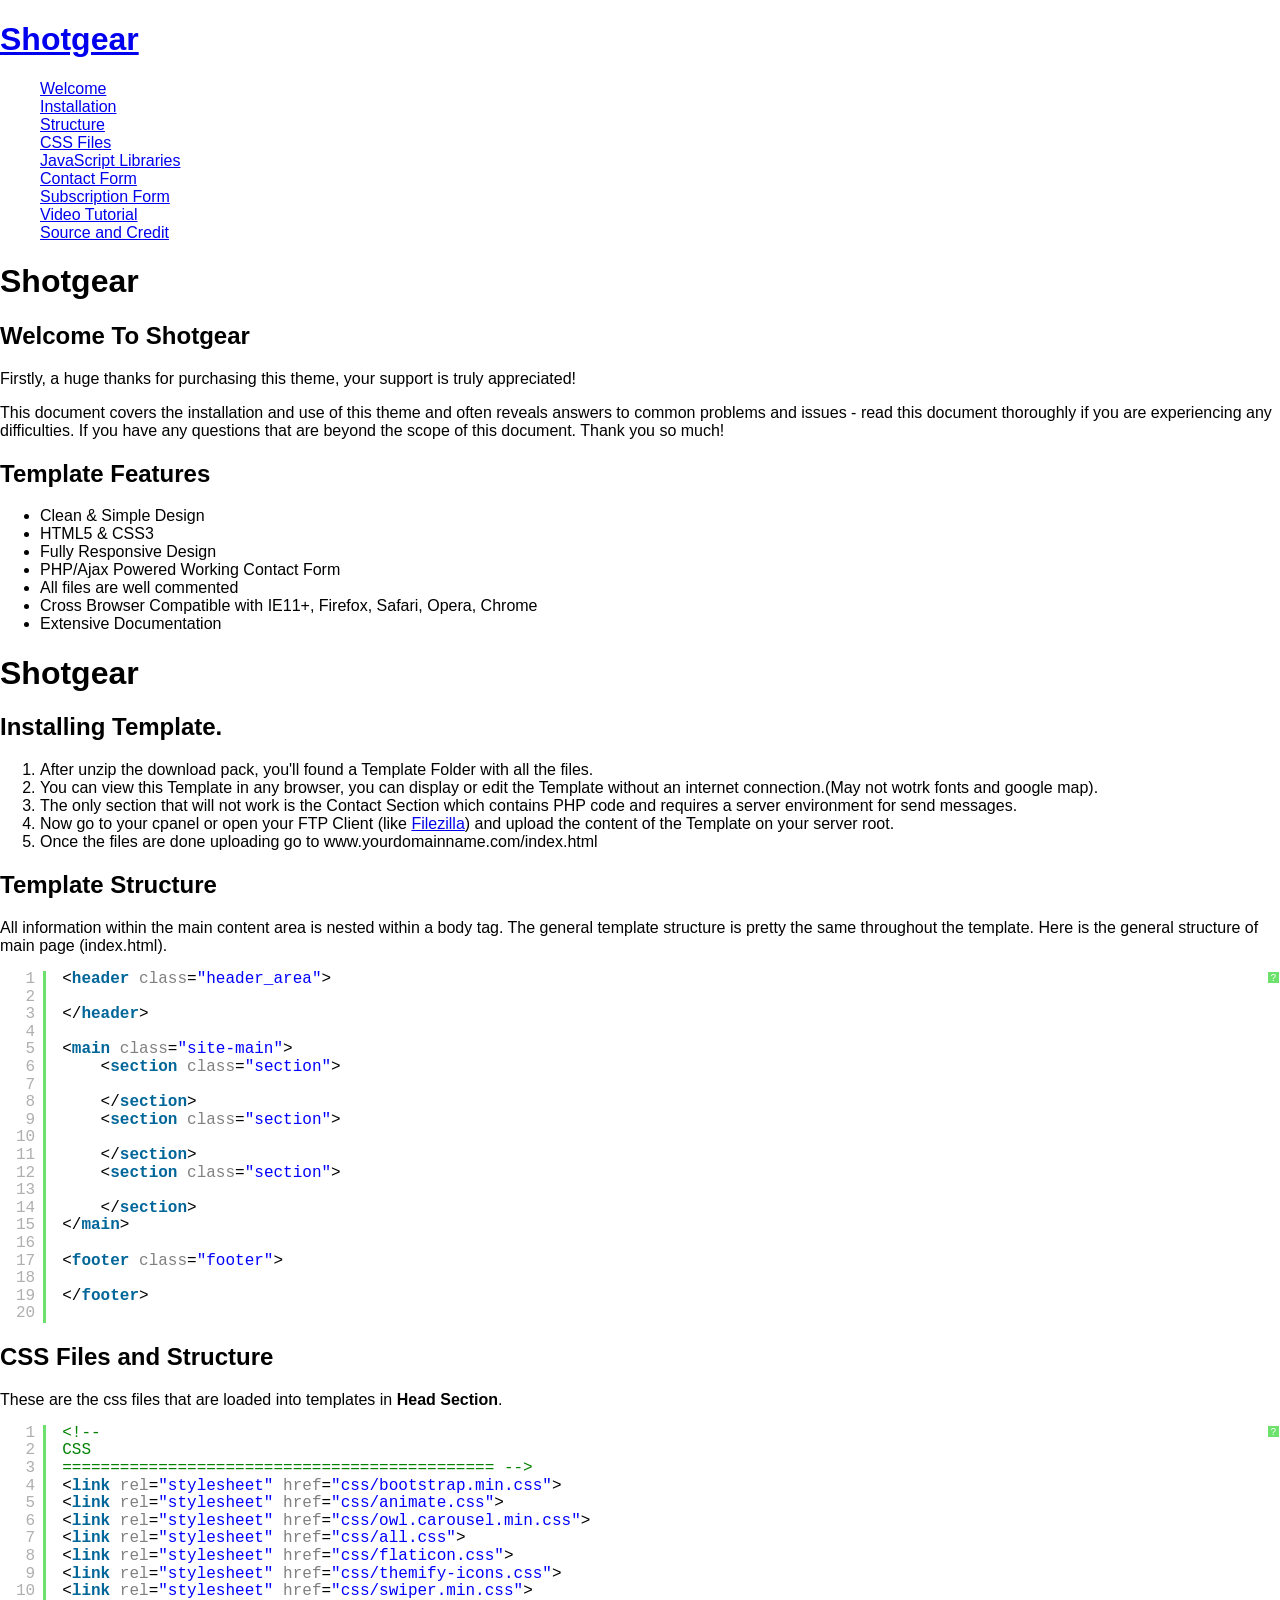
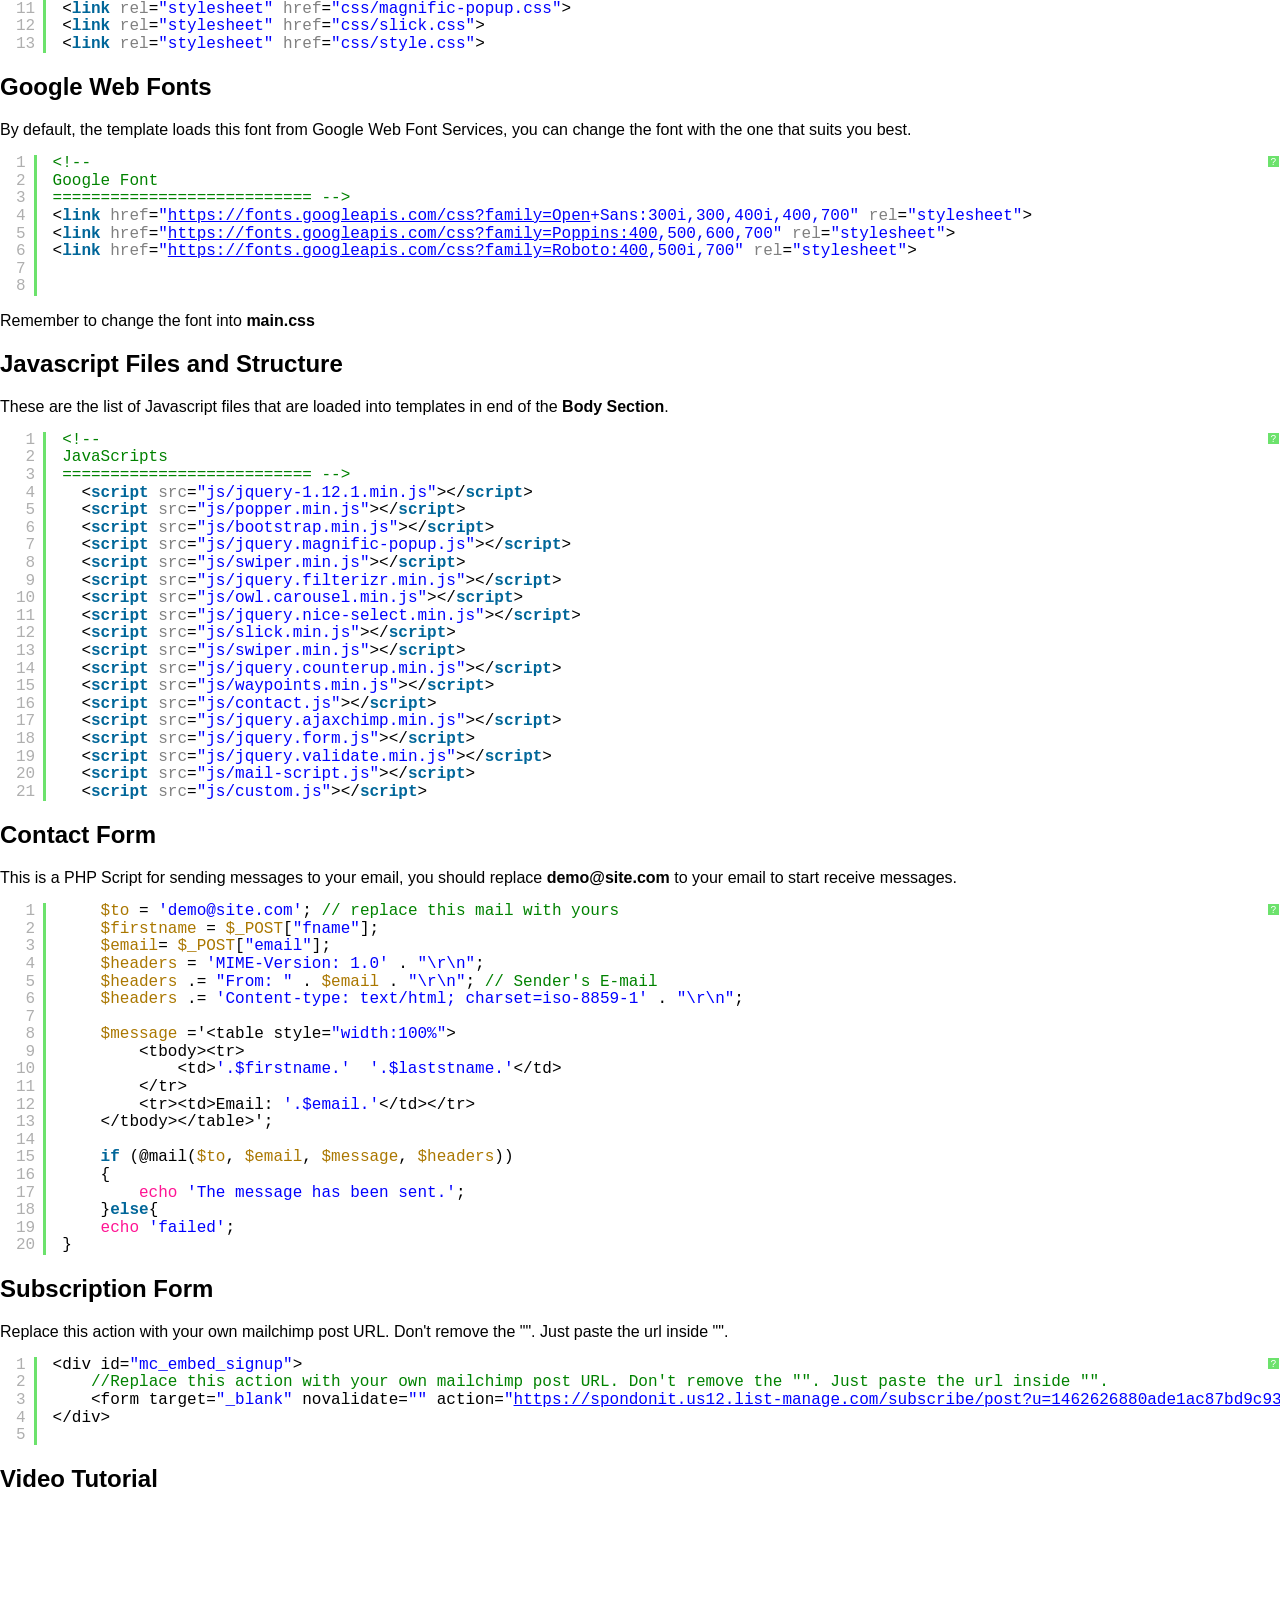
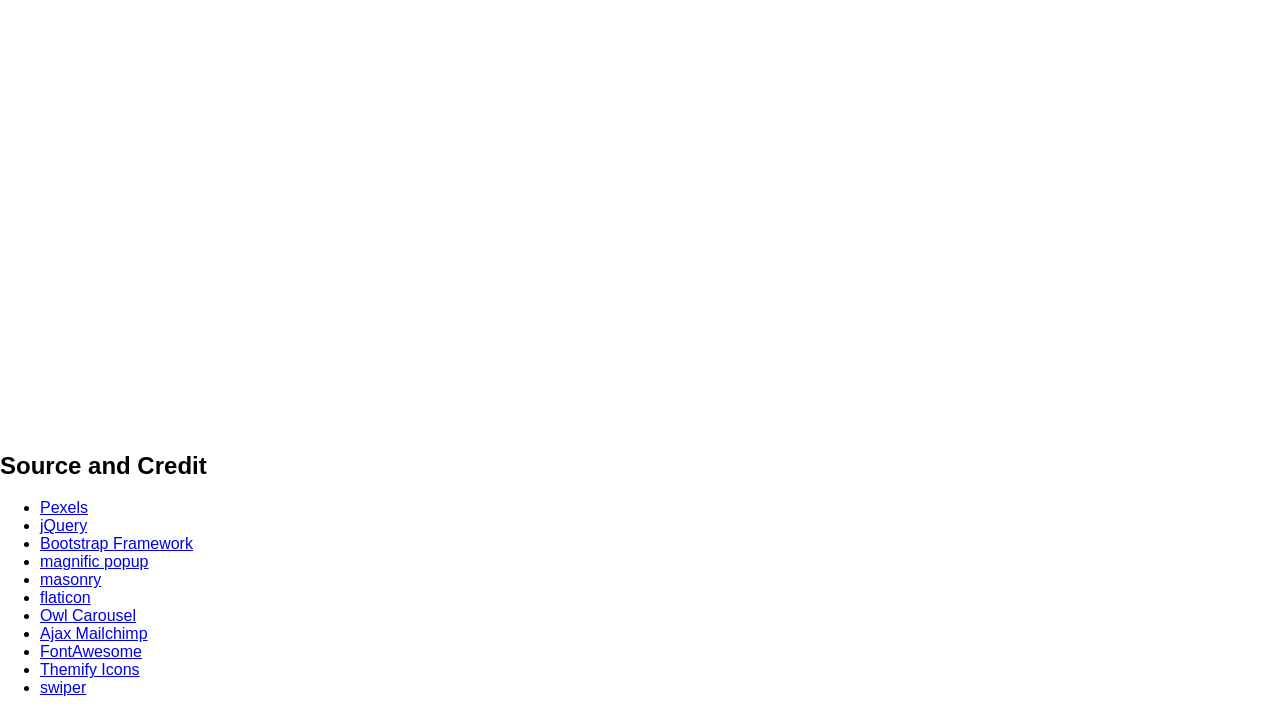
==== 187 Shotgear Photography - DOC/index.html @ 581ecf23 "initial commit" ====
<!DOCTYPE html>
<!--[if lt IE 7]>      <html class="no-js lt-ie9 lt-ie8 lt-ie7"> <![endif]-->
<!--[if IE 7]>         <html class="no-js lt-ie9 lt-ie8"> <![endif]-->
<!--[if IE 8]>         <html class="no-js lt-ie9"> <![endif]-->
<!--[if gt IE 8]><!--> <html class="no-js"> <!--<![endif]-->
<head>
	<meta charset="utf-8">
	<title>Shotgear</title>
	<meta name="description" content="">
	<!-- Mobile Specific Meta -->
	<meta name="viewport" content="width=device-width, initial-scale=1">

	<!-- <link rel="shortcut icon" href="img/favicon.png"> -->

	<link href='http://fonts.googleapis.com/css?family=Lato:300,400,700' rel='stylesheet'>

	<!-- Syntax Highlighter -->
	<link rel="stylesheet" type="text/css" href="syntax-highlighter/styles/shCore.css" media="all">
	<link rel="stylesheet" type="text/css" href="syntax-highlighter/styles/shThemeDefault.css" media="all">

	<!-- Font Awesome CSS-->
	<link rel="stylesheet" href="css/font-awesome.min.css">
	<!-- Normalize/Reset CSS-->
	<link rel="stylesheet" href="css/normalize.min.css">
	<!-- Main CSS-->
	<link rel="stylesheet" href="css/main.css">

</head>

<body id="welcome">

	<aside class="left-sidebar">
		<div class="logo">
			<a href="#welcome">
				<h1>Shotgear</h1>
			</a>
		</div>
		<nav class="left-nav">
			<ul id="nav">
				<li class="current"><a href="#welcome">Welcome</a></li>
				<li><a href="#installation">Installation</a></li>
				<li><a href="#tmpl-structure">Structure</a></li>
				<li><a href="#css-structure">CSS Files</a></li>
				<li><a href="#javascript">JavaScript Libraries</a></li>
				<li><a href="#contact-form">Contact Form</a></li>
				<li><a href="#subscription-form">Subscription Form</a></li>
				<li><a href="#video">Video Tutorial</a></li>
				<li><a href="#credit">Source and Credit</a></li>
			</ul>
		</nav>
	</aside>

	<div id="main-wrapper">
		<div class="main-content">
			<section id="welcome">
				<div class="content-header">
					<h1>Shotgear</h1>
				</div>
				<div class="welcome">
					<h2 class="twenty">Welcome To Shotgear</h2>

					<p>Firstly, a huge thanks for purchasing this theme, your support is truly appreciated!</p>

					<p>This document covers the installation and use of this theme and often reveals answers to common problems and issues - read this document thoroughly if you are experiencing any difficulties. If you have any questions that are beyond the scope of this document. Thank you so much!</p>
				</div>

				<div class="features">
					<h2 class="twenty">Template Features</h2>

					<ul>
						<li>Clean &amp; Simple Design</li>
						<li>HTML5 &amp; CSS3</li>
						<li>Fully Responsive Design</li>
						<li>PHP/Ajax Powered Working Contact Form</li>
						<li>All files are well commented</li>
						<li>Cross Browser Compatible with IE11+, Firefox, Safari, Opera, Chrome</li>
						<li>Extensive Documentation</li>
					</ul>
				</div>

			</section>

			<section id="installation">
				<div class="content-header">
					<h1>Shotgear</h1>
				</div>
				<h2 class="title">Installing Template.</h2>

				<div class="section-content">
					<ol>
						<li>After unzip the download pack, you'll found a Template Folder with all the files.</li>
						<li>You can view this Template in any browser, you can display or edit the Template without an internet connection.(May not wotrk fonts and google map).</li>
						<li>The only section that will not work is the Contact Section which contains PHP code and requires a server environment for send messages.</li>
						<li>Now go to your cpanel or open your FTP Client (like <a target="_blank" href="https://filezilla-project.org/download.php">Filezilla</a>) and upload the content of the Template on your server root.</li>
						<li>Once the files are done uploading go to www.yourdomainname.com/index.html</li>
					</ol>
				</div>

			</section>


			<section id="tmpl-structure">
				<h2 class="title">Template Structure</h2>
				<p class="fifteen">All information within the main content area is nested within a body tag. The general template structure is pretty the same throughout the template. Here is the general structure of main page (index.html).</p>
				<pre class="brush: html">
					<header class="header_area">

					</header>

					<main class="site-main">
						<section class="section">

						</section>
						<section class="section">

						</section>
						<section class="section">

						</section>
					</main>

					<footer class="footer">

					</footer>
				</pre>
			</section>


			<section id="css-structure">
				<h2 class="title">CSS Files and Structure</h2>
				<p class="fifteen">These are the css files that are loaded into templates in <strong>Head Section</strong>.</p>
				<pre class="brush: html">
		            <!--
                    CSS
                    ============================================= -->
					<link rel="stylesheet" href="css/bootstrap.min.css">
					<link rel="stylesheet" href="css/animate.css">
					<link rel="stylesheet" href="css/owl.carousel.min.css">
					<link rel="stylesheet" href="css/all.css">
					<link rel="stylesheet" href="css/flaticon.css">
					<link rel="stylesheet" href="css/themify-icons.css">
					<link rel="stylesheet" href="css/swiper.min.css">
					<link rel="stylesheet" href="css/magnific-popup.css">
					<link rel="stylesheet" href="css/slick.css">
					<link rel="stylesheet" href="css/style.css">
                </pre>

                <h2 class="title">Google Web Fonts</h2>

                <p>By default, the template loads this font from Google Web Font Services, you can change the font with the one that suits you best.</p>

                <pre class="brush:html">		                
						<!--
						Google Font
						=========================== -->
						<link href="https://fonts.googleapis.com/css?family=Open+Sans:300i,300,400i,400,700" rel="stylesheet">
						<link href="https://fonts.googleapis.com/css?family=Poppins:400,500,600,700" rel="stylesheet"> 
						<link href="https://fonts.googleapis.com/css?family=Roboto:400,500i,700" rel="stylesheet"> 
					</pre>

					<p class="twenty">Remember to change the font into <strong>main.css</strong></p>
				</section>

				<section id="javascript">
					<h2 class="title">Javascript Files and Structure</h2>

					<p class="fifteen">These are the list of Javascript files that are loaded into templates in end of the <strong>Body Section</strong>.

						<pre class="brush: html">
	                  <!--
	                  JavaScripts
	                  ========================== -->
					    <script src="js/jquery-1.12.1.min.js"></script>
						<script src="js/popper.min.js"></script>
						<script src="js/bootstrap.min.js"></script>
						<script src="js/jquery.magnific-popup.js"></script>
						<script src="js/swiper.min.js"></script>
						<script src="js/jquery.filterizr.min.js"></script>
						<script src="js/owl.carousel.min.js"></script>
						<script src="js/jquery.nice-select.min.js"></script>
						<script src="js/slick.min.js"></script>
						<script src="js/swiper.min.js"></script>
						<script src="js/jquery.counterup.min.js"></script>
						<script src="js/waypoints.min.js"></script>
						<script src="js/contact.js"></script>
						<script src="js/jquery.ajaxchimp.min.js"></script>
						<script src="js/jquery.form.js"></script>
						<script src="js/jquery.validate.min.js"></script>
						<script src="js/mail-script.js"></script>
						<script src="js/custom.js"></script>
                </pre>

          </section>

          <section id="contact-form">
          	<h2 class="title"> Contact Form </h2>
          	<p>This is a PHP Script for sending messages to your email, you should replace <strong>demo@site.com</strong> to your email to start receive messages.</p>
          	<pre class="brush:php">
          		$to = 'demo@site.com'; // replace this mail with yours
          		$firstname = $_POST["fname"];
          		$email= $_POST["email"];
          		$headers = 'MIME-Version: 1.0' . "\r\n";
          		$headers .= "From: " . $email . "\r\n"; // Sender's E-mail
          		$headers .= 'Content-type: text/html; charset=iso-8859-1' . "\r\n";

          		$message ='<table style="width:100%">
          			<tr>
          				<td>'.$firstname.'  '.$laststname.'</td>
          			</tr>
          			<tr><td>Email: '.$email.'</td></tr>
          		</table>';

          		if (@mail($to, $email, $message, $headers))
          		{
          			echo 'The message has been sent.';
          		}else{
          		echo 'failed';
          	}
          </pre>		            
      </section>
      <section id="subscription-form">
      	<h2 class="title"> Subscription Form </h2>
      	<p>Replace this action with your own mailchimp post URL. Don't remove the "". Just paste the url inside "".</p>
      	<pre class="brush: javascript">
      		<div id="mc_embed_signup">
      			//Replace this action with your own mailchimp post URL. Don't remove the "". Just paste the url inside "".
      			<form target="_blank" novalidate action="https://spondonit.us12.list-manage.com/subscribe/post?u=1462626880ade1ac87bd9c93a&id=92a4423d01" method="get" class="subscription relative d-flex justify-content-center"></form>
      		</div>
      	</pre>		            
      </section>
      <section id="video">
      	<h2 class="title"> Video Tutorial </h2>
      	<!-- 21:9 aspect ratio -->
      	<div class="embed-responsive embed-responsive-21by9">
      		<iframe class="embed-responsive-item" width="100%" height="515" src="https://www.youtube.com/embed/i7_PRPLOxVE?rel=0&amp;controls=0&amp;showinfo=0" frameborder="0" allowfullscreen></iframe>
      	</div>	            
      </section>
      <section id="credit">
      	<h2 class="title">Source and Credit</h2>		            
      	<div class="script-source">
      		<ul>
      			<li><a target="_blank" href="http://www.pexels.com">Pexels</a></li>
      			<li><a target="_blank" href="http://jquery.com/">jQuery</a></li>
      			<li><a target="_blank" href="http://getbootstrap.com">Bootstrap Framework</a></li>
      			<li><a target="_blank" href="https://dimsemenov.com/plugins/magnific-popup/">magnific popup</a></li>
      			<li><a target="_blank" href="https://masonry.desandro.com/">masonry</a></li>
      			<li><a target="_blank" href="https://www.flaticon.com/home">flaticon</a></li>
      			<li><a target="_blank" href="http://www.owlgraphic.com/owlcarousel">Owl Carousel</a></li>
      			<li><a target="_blank" href="https://github.com/iamMonzurul/jQuery-AJAX-MailChimp">Ajax Mailchimp</a></li>
      			<li><a target="_blank" href="http://fontawesome.io/">FontAwesome</a></li>
      			<li><a target="_blank" href="https://themify.me/themify-icons">Themify Icons</a></li>
                <li><a target="_blank" href="https://idangero.us/swiper/demos/">swiper</a></li>
      		</ul>
      	</div>
      </section>
  </div>
</div>


		<!-- Essential JavaScript Libraries
			==============================================-->
			<script type="text/javascript" src="js/jquery-1.11.0.min.js"></script>
			<script type="text/javascript" src="js/jquery.nav.js"></script>
			<script type="text/javascript" src="syntax-highlighter/scripts/shCore.js"></script> 
			<script type="text/javascript" src="syntax-highlighter/scripts/shBrushXml.js"></script> 
			<script type="text/javascript" src="syntax-highlighter/scripts/shBrushCss.js"></script> 
			<script type="text/javascript" src="syntax-highlighter/scripts/shBrushJScript.js"></script> 
			<script type="text/javascript" src="syntax-highlighter/scripts/shBrushPhp.js"></script> 
			<script type="text/javascript">
				SyntaxHighlighter.all()
			</script>
			<script type="text/javascript" src="js/custom.js"></script>

		</body>
		</html>
---- 187 Shotgear Photography - DOC/syntax-highlighter/styles/shCore.css ----
/**
 * SyntaxHighlighter
 * http://alexgorbatchev.com/SyntaxHighlighter
 *
 * SyntaxHighlighter is donationware. If you are using it, please donate.
 * http://alexgorbatchev.com/SyntaxHighlighter/donate.html
 *
 * @version
 * 3.0.83 (July 02 2010)
 * 
 * @copyright
 * Copyright (C) 2004-2010 Alex Gorbatchev.
 *
 * @license
 * Dual licensed under the MIT and GPL licenses.
 */
.syntaxhighlighter a,
.syntaxhighlighter div,
.syntaxhighlighter code,
.syntaxhighlighter table,
.syntaxhighlighter table td,
.syntaxhighlighter table tr,
.syntaxhighlighter table tbody,
.syntaxhighlighter table thead,
.syntaxhighlighter table caption,
.syntaxhighlighter textarea {
  -moz-border-radius: 0 0 0 0 !important;
  -webkit-border-radius: 0 0 0 0 !important;
  background: none !important;
  border: 0 !important;
  bottom: auto !important;
  float: none !important;
  height: auto !important;
  left: auto !important;
  line-height: 1.1em !important;
  margin: 0 !important;
  outline: 0 !important;
  overflow: visible !important;
  padding: 0 !important;
  position: static !important;
  right: auto !important;
  text-align: left !important;
  top: auto !important;
  vertical-align: baseline !important;
  width: auto !important;
  box-sizing: content-box !important;
  font-family: "Consolas", "Bitstream Vera Sans Mono", "Courier New", Courier, monospace !important;
  font-weight: normal !important;
  font-style: normal !important;
  font-size: 1em !important;
  min-height: inherit !important;
  min-height: auto !important;
}

.syntaxhighlighter {
  width: 100% !important;
  margin: 1em 0 1em 0 !important;
  position: relative !important;
  overflow: auto !important;
  font-size: 1em !important;
}
.syntaxhighlighter.source {
  overflow: hidden !important;
}
.syntaxhighlighter .bold {
  font-weight: bold !important;
}
.syntaxhighlighter .italic {
  font-style: italic !important;
}
.syntaxhighlighter .line {
  white-space: pre !important;
}
.syntaxhighlighter table {
  width: 100% !important;
}
.syntaxhighlighter table caption {
  text-align: left !important;
  padding: .5em 0 0.5em 1em !important;
}
.syntaxhighlighter table td.code {
  width: 100% !important;
}
.syntaxhighlighter table td.code .container {
  position: relative !important;
}
.syntaxhighlighter table td.code .container textarea {
  box-sizing: border-box !important;
  position: absolute !important;
  left: 0 !important;
  top: 0 !important;
  width: 100% !important;
  height: 100% !important;
  border: none !important;
  background: white !important;
  padding-left: 1em !important;
  overflow: hidden !important;
  white-space: pre !important;
}
.syntaxhighlighter table td.gutter .line {
  text-align: right !important;
  padding: 0 0.5em 0 1em !important;
}
.syntaxhighlighter table td.code .line {
  padding: 0 1em !important;
}
.syntaxhighlighter.nogutter td.code .container textarea, .syntaxhighlighter.nogutter td.code .line {
  padding-left: 0em !important;
}
.syntaxhighlighter.show {
  display: block !important;
}
.syntaxhighlighter.collapsed table {
  display: none !important;
}
.syntaxhighlighter.collapsed .toolbar {
  padding: 0.1em 0.8em 0em 0.8em !important;
  font-size: 1em !important;
  position: static !important;
  width: auto !important;
  height: auto !important;
}
.syntaxhighlighter.collapsed .toolbar span {
  display: inline !important;
  margin-right: 1em !important;
}
.syntaxhighlighter.collapsed .toolbar span a {
  padding: 0 !important;
  display: none !important;
}
.syntaxhighlighter.collapsed .toolbar span a.expandSource {
  display: inline !important;
}
.syntaxhighlighter .toolbar {
  position: absolute !important;
  right: 1px !important;
  top: 1px !important;
  width: 11px !important;
  height: 11px !important;
  font-size: 10px !important;
  z-index: 10 !important;
}
.syntaxhighlighter .toolbar span.title {
  display: inline !important;
}
.syntaxhighlighter .toolbar a {
  display: block !important;
  text-align: center !important;
  text-decoration: none !important;
  padding-top: 1px !important;
}
.syntaxhighlighter .toolbar a.expandSource {
  display: none !important;
}
.syntaxhighlighter.ie {
  font-size: .9em !important;
  padding: 1px 0 1px 0 !important;
}
.syntaxhighlighter.ie .toolbar {
  line-height: 8px !important;
}
.syntaxhighlighter.ie .toolbar a {
  padding-top: 0px !important;
}
.syntaxhighlighter.printing .line.alt1 .content,
.syntaxhighlighter.printing .line.alt2 .content,
.syntaxhighlighter.printing .line.highlighted .number,
.syntaxhighlighter.printing .line.highlighted.alt1 .content,
.syntaxhighlighter.printing .line.highlighted.alt2 .content {
  background: none !important;
}
.syntaxhighlighter.printing .line .number {
  color: #bbbbbb !important;
}
.syntaxhighlighter.printing .line .content {
  color: black !important;
}
.syntaxhighlighter.printing .toolbar {
  display: none !important;
}
.syntaxhighlighter.printing a {
  text-decoration: none !important;
}
.syntaxhighlighter.printing .plain, .syntaxhighlighter.printing .plain a {
  color: black !important;
}
.syntaxhighlighter.printing .comments, .syntaxhighlighter.printing .comments a {
  color: #008200 !important;
}
.syntaxhighlighter.printing .string, .syntaxhighlighter.printing .string a {
  color: blue !important;
}
.syntaxhighlighter.printing .keyword {
  color: #006699 !important;
  font-weight: bold !important;
}
.syntaxhighlighter.printing .preprocessor {
  color: gray !important;
}
.syntaxhighlighter.printing .variable {
  color: #aa7700 !important;
}
.syntaxhighlighter.printing .value {
  color: #009900 !important;
}
.syntaxhighlighter.printing .functions {
  color: #ff1493 !important;
}
.syntaxhighlighter.printing .constants {
  color: #0066cc !important;
}
.syntaxhighlighter.printing .script {
  font-weight: bold !important;
}
.syntaxhighlighter.printing .color1, .syntaxhighlighter.printing .color1 a {
  color: gray !important;
}
.syntaxhighlighter.printing .color2, .syntaxhighlighter.printing .color2 a {
  color: #ff1493 !important;
}
.syntaxhighlighter.printing .color3, .syntaxhighlighter.printing .color3 a {
  color: red !important;
}
.syntaxhighlighter.printing .break, .syntaxhighlighter.printing .break a {
  color: black !important;
}
---- 187 Shotgear Photography - DOC/syntax-highlighter/styles/shThemeDefault.css ----
/**
 * SyntaxHighlighter
 * http://alexgorbatchev.com/SyntaxHighlighter
 *
 * SyntaxHighlighter is donationware. If you are using it, please donate.
 * http://alexgorbatchev.com/SyntaxHighlighter/donate.html
 *
 * @version
 * 3.0.83 (July 02 2010)
 * 
 * @copyright
 * Copyright (C) 2004-2010 Alex Gorbatchev.
 *
 * @license
 * Dual licensed under the MIT and GPL licenses.
 */
.syntaxhighlighter {
  background-color: white !important;
  max-height:450px;
}
.syntaxhighlighter .line.alt1 {
  background-color: white !important;
}
.syntaxhighlighter .line.alt2 {
  background-color: white !important;
}
.syntaxhighlighter .line.highlighted.alt1, .syntaxhighlighter .line.highlighted.alt2 {
  background-color: #e0e0e0 !important;
}
.syntaxhighlighter .line.highlighted.number {
  color: black !important;
}
.syntaxhighlighter table caption {
  color: black !important;
}
.syntaxhighlighter .gutter {
  color: #afafaf !important;
}
.syntaxhighlighter .gutter .line {
  border-right: 3px solid #6ce26c !important;
}
.syntaxhighlighter .gutter .line.highlighted {
  background-color: #6ce26c !important;
  color: white !important;
}
.syntaxhighlighter.printing .line .content {
  border: none !important;
}
.syntaxhighlighter.collapsed {
  overflow: visible !important;
}
.syntaxhighlighter.collapsed .toolbar {
  color: blue !important;
  background: white !important;
  border: 1px solid #6ce26c !important;
}
.syntaxhighlighter.collapsed .toolbar a {
  color: blue !important;
}
.syntaxhighlighter.collapsed .toolbar a:hover {
  color: red !important;
}
.syntaxhighlighter .toolbar {
  color: white !important;
  background: #6ce26c !important;
  border: none !important;
}
.syntaxhighlighter .toolbar a {
  color: white !important;
}
.syntaxhighlighter .toolbar a:hover {
  color: black !important;
}
.syntaxhighlighter .plain, .syntaxhighlighter .plain a {
  color: black !important;
}
.syntaxhighlighter .comments, .syntaxhighlighter .comments a {
  color: #008200 !important;
}
.syntaxhighlighter .string, .syntaxhighlighter .string a {
  color: blue !important;
}
.syntaxhighlighter .keyword {
  color: #006699 !important;
}
.syntaxhighlighter .preprocessor {
  color: gray !important;
}
.syntaxhighlighter .variable {
  color: #aa7700 !important;
}
.syntaxhighlighter .value {
  color: #009900 !important;
}
.syntaxhighlighter .functions {
  color: #ff1493 !important;
}
.syntaxhighlighter .constants {
  color: #0066cc !important;
}
.syntaxhighlighter .script {
  font-weight: bold !important;
  color: #006699 !important;
  background-color: none !important;
}
.syntaxhighlighter .color1, .syntaxhighlighter .color1 a {
  color: gray !important;
}
.syntaxhighlighter .color2, .syntaxhighlighter .color2 a {
  color: #ff1493 !important;
}
.syntaxhighlighter .color3, .syntaxhighlighter .color3 a {
  color: red !important;
}

.syntaxhighlighter .keyword {
  font-weight: bold !important;
}
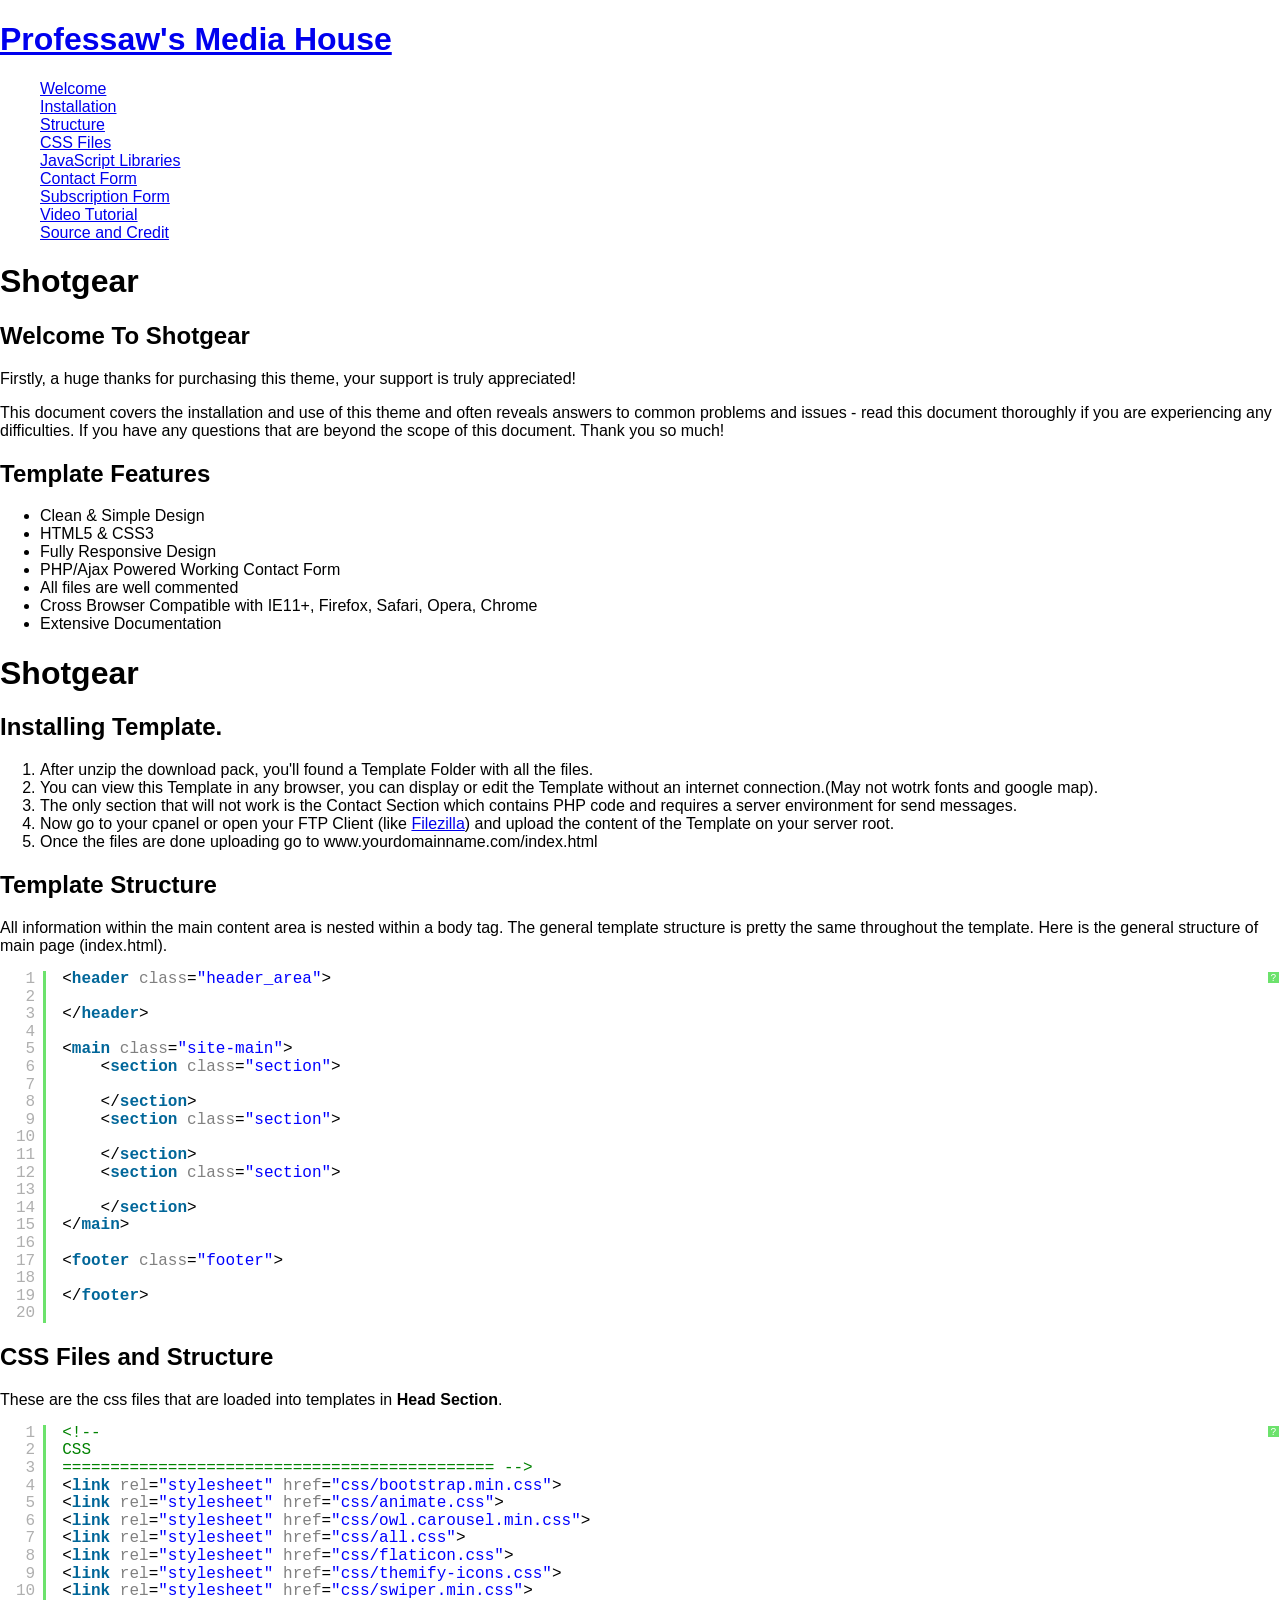
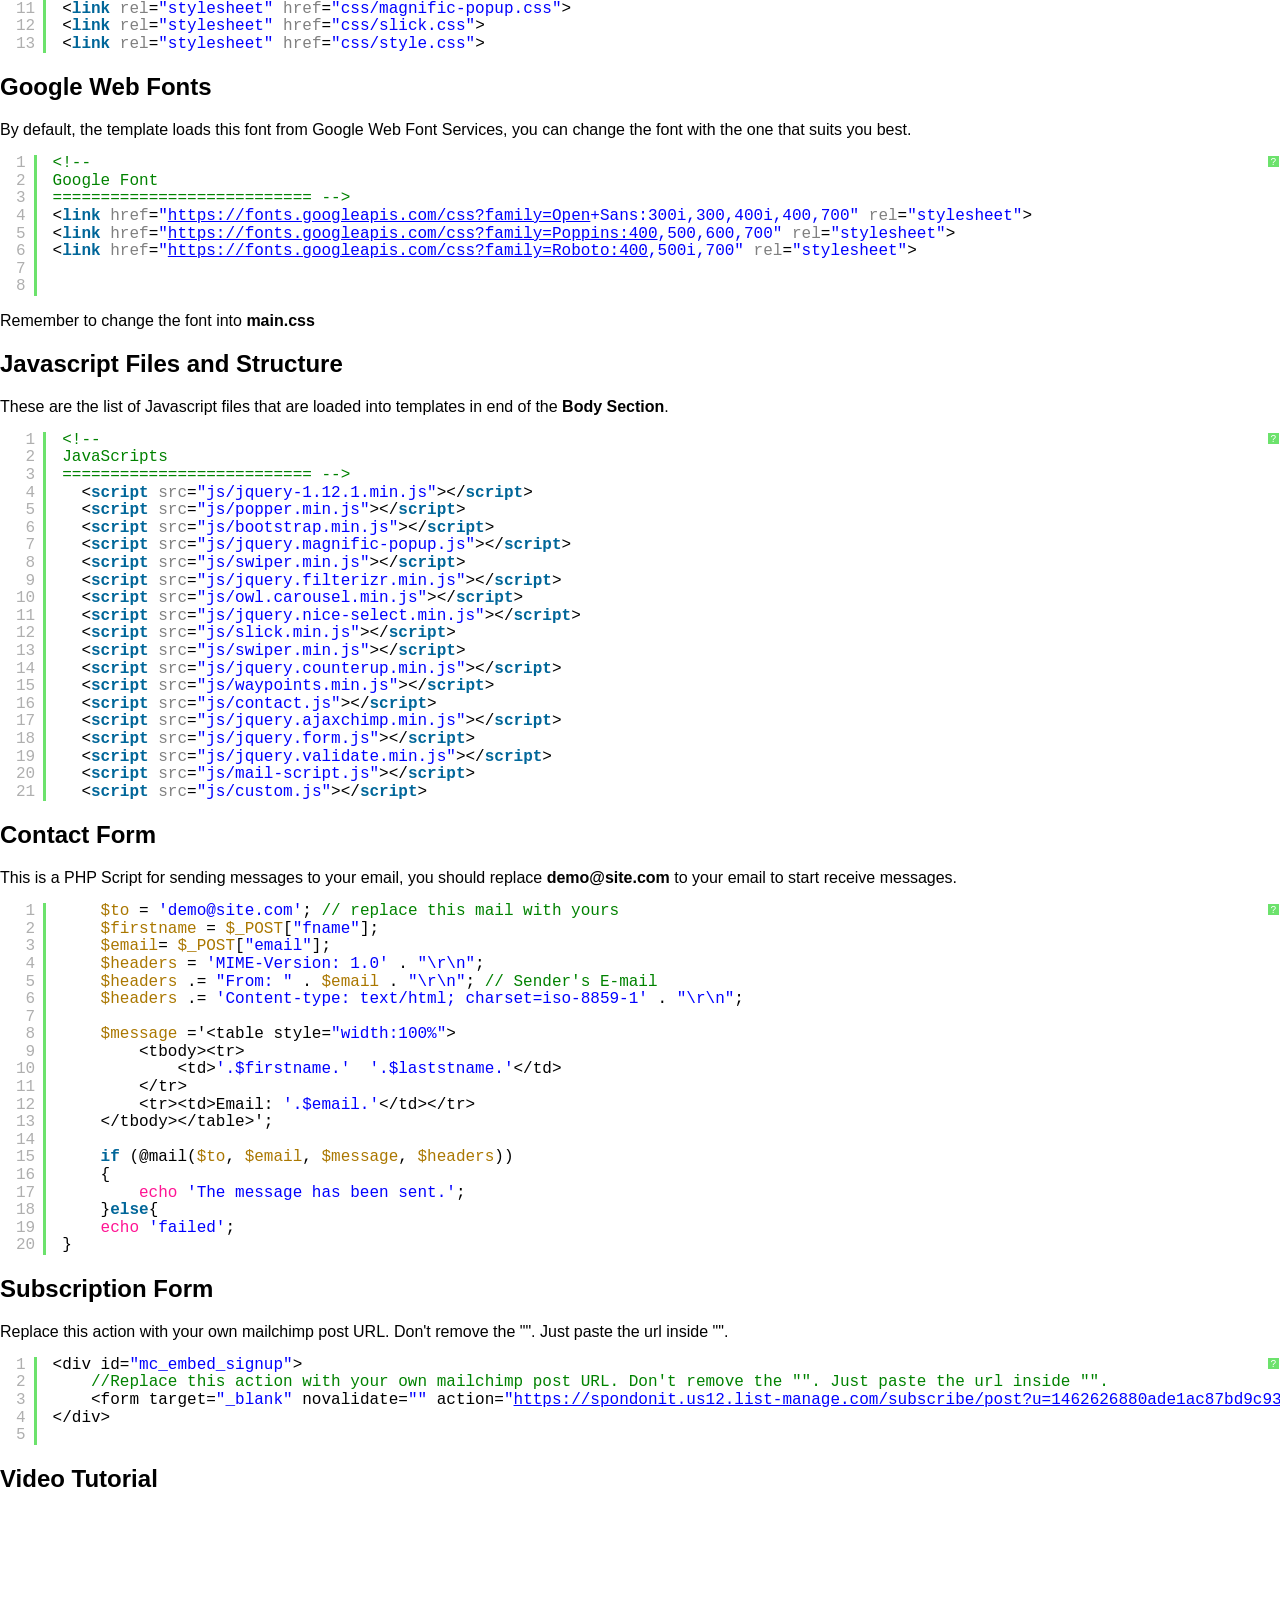
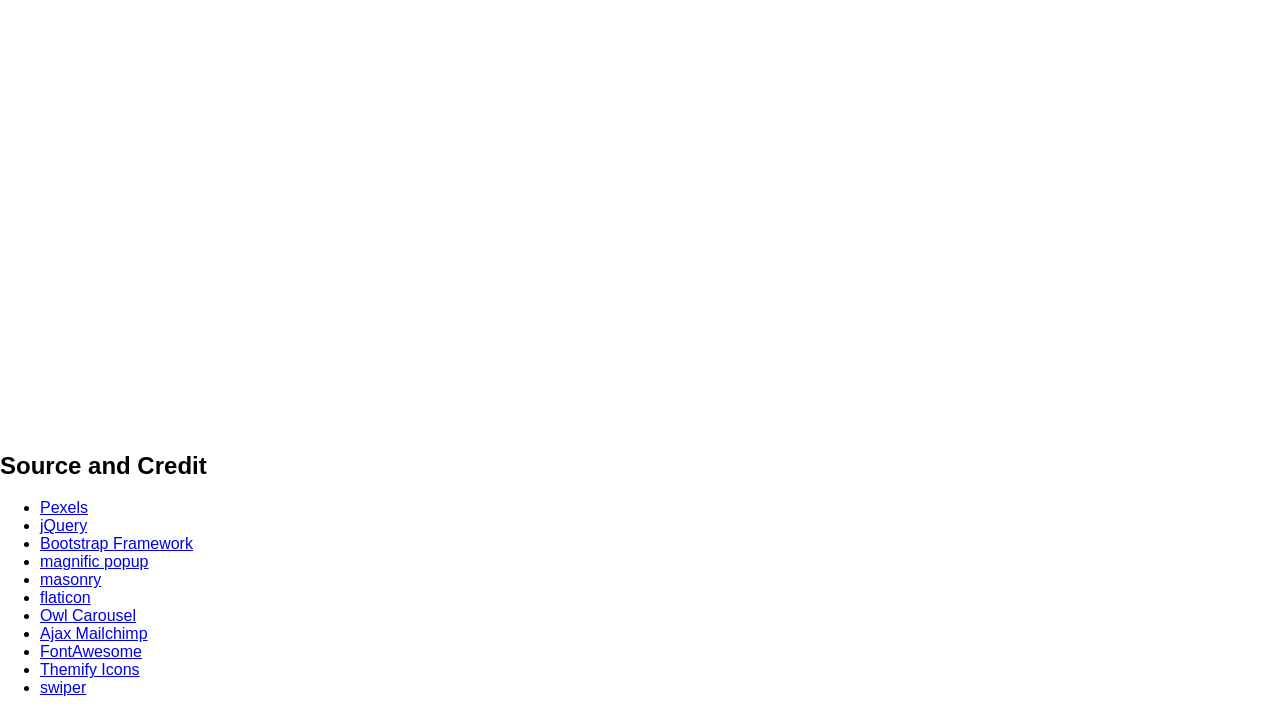
==== commit 2ce35e89: "update: applied recent changes" ====
--- a/187 Shotgear Photography - DOC/index.html
+++ b/187 Shotgear Photography - DOC/index.html
@@ -5,7 +5,7 @@
 <!--[if gt IE 8]><!--> <html class="no-js"> <!--<![endif]-->
 <head>
 	<meta charset="utf-8">
-	<title>Shotgear</title>
+	<title>Professaw's Media House</title>
 	<meta name="description" content="">
 	<!-- Mobile Specific Meta -->
 	<meta name="viewport" content="width=device-width, initial-scale=1">
@@ -32,7 +32,7 @@
 	<aside class="left-sidebar">
 		<div class="logo">
 			<a href="#welcome">
-				<h1>Shotgear</h1>
+				<h1>Professaw's Media House</h1>
 			</a>
 		</div>
 		<nav class="left-nav">
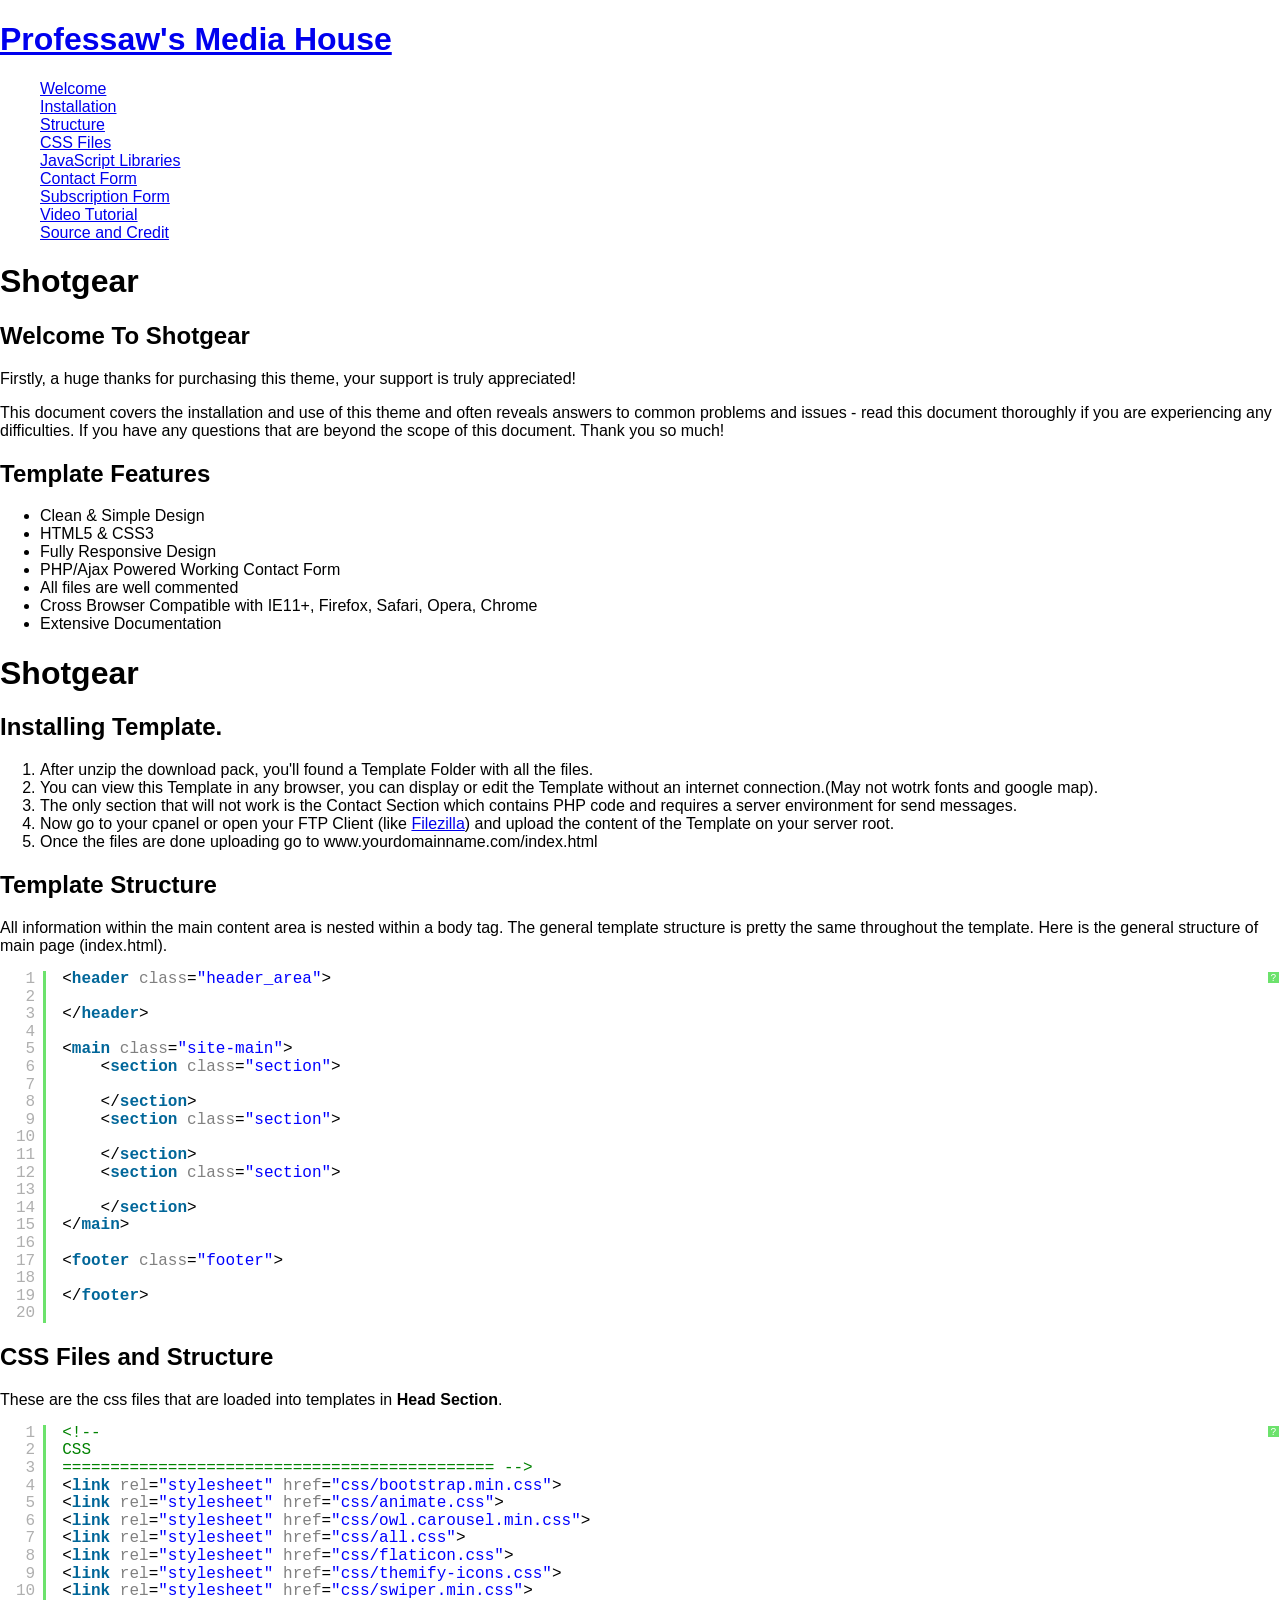
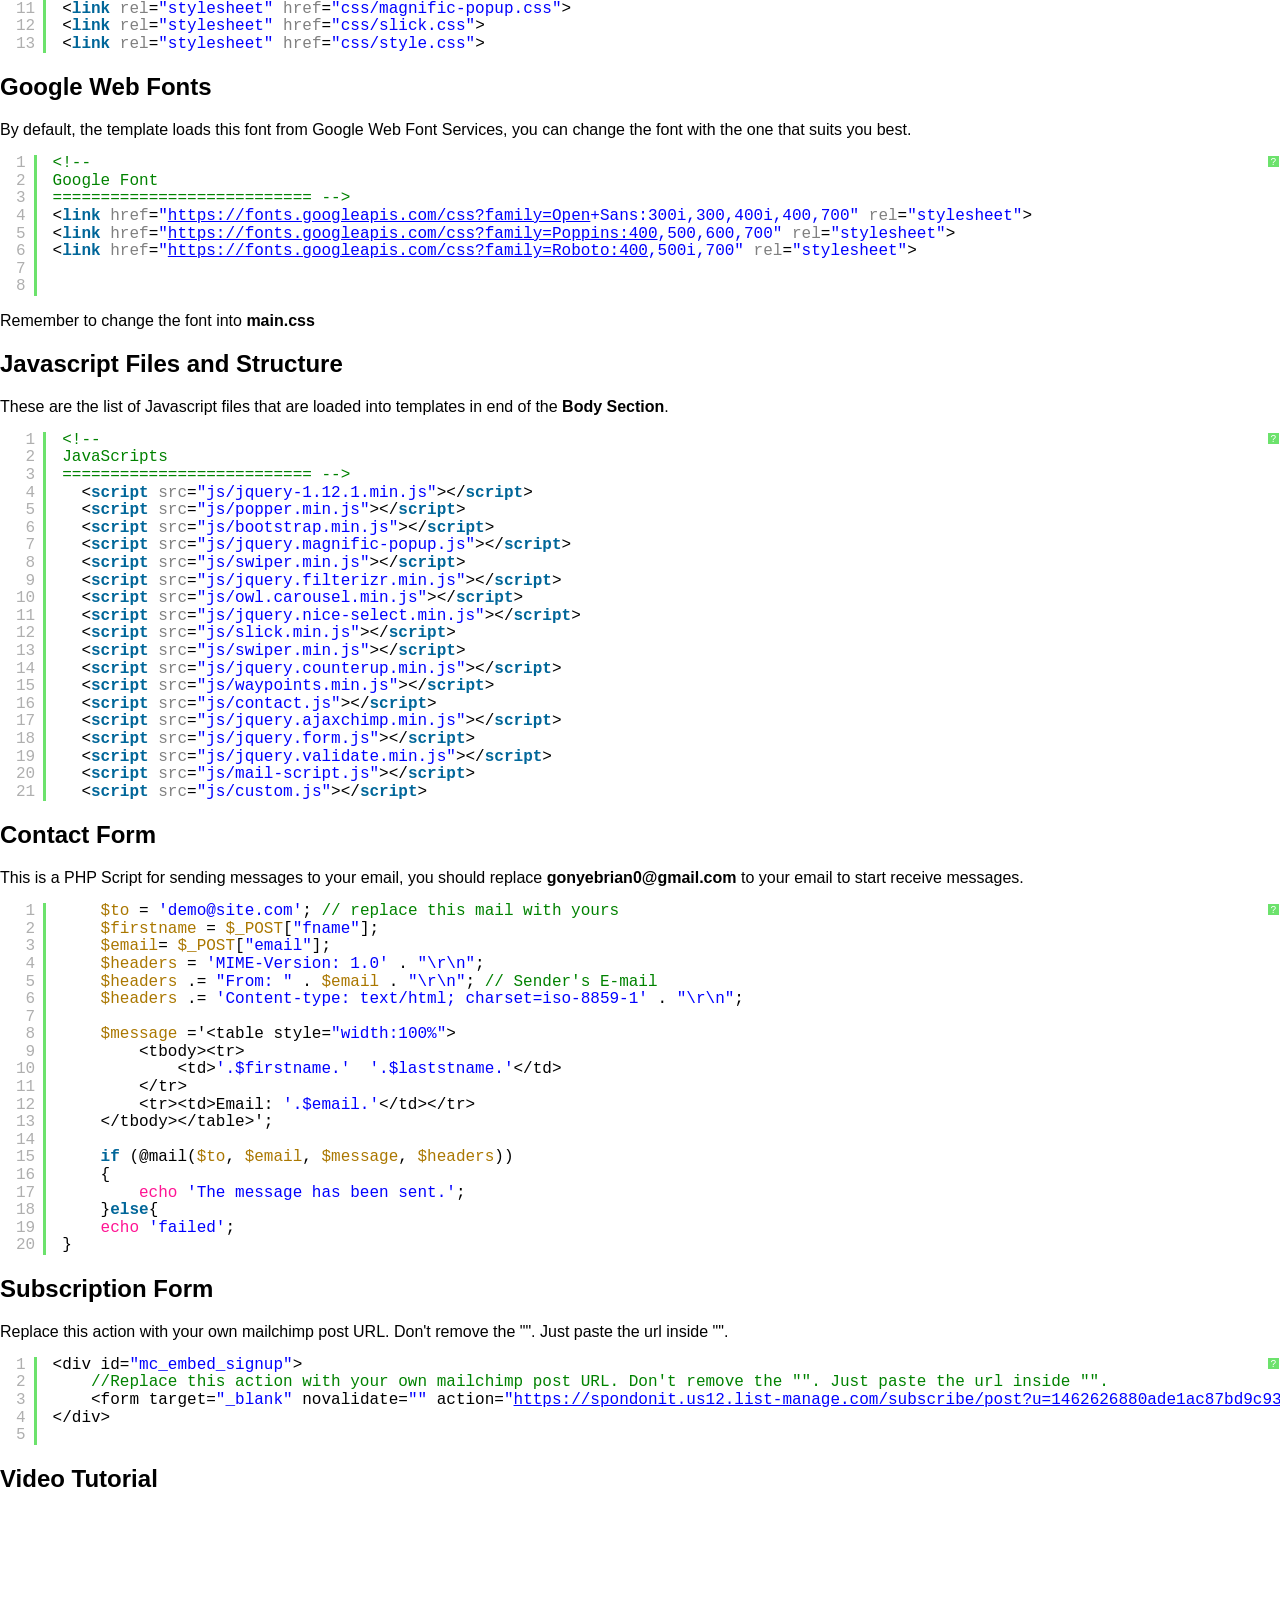
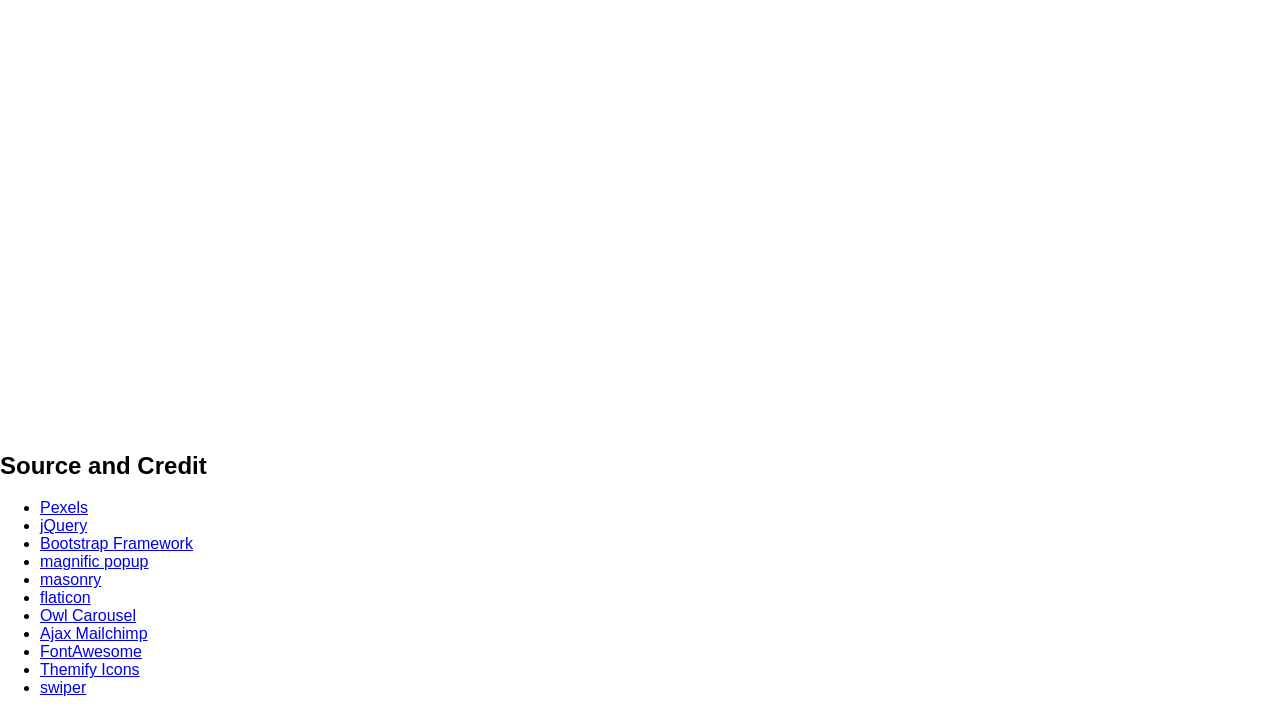
==== commit 620d7630: "update all recent applied changes" ====
--- a/187 Shotgear Photography - DOC/index.html
+++ b/187 Shotgear Photography - DOC/index.html
@@ -194,7 +194,7 @@
 
           <section id="contact-form">
           	<h2 class="title"> Contact Form </h2>
-          	<p>This is a PHP Script for sending messages to your email, you should replace <strong>demo@site.com</strong> to your email to start receive messages.</p>
+          	<p>This is a PHP Script for sending messages to your email, you should replace <strong>gonyebrian0@gmail.com</strong> to your email to start receive messages.</p>
           	<pre class="brush:php">
           		$to = 'demo@site.com'; // replace this mail with yours
           		$firstname = $_POST["fname"];
